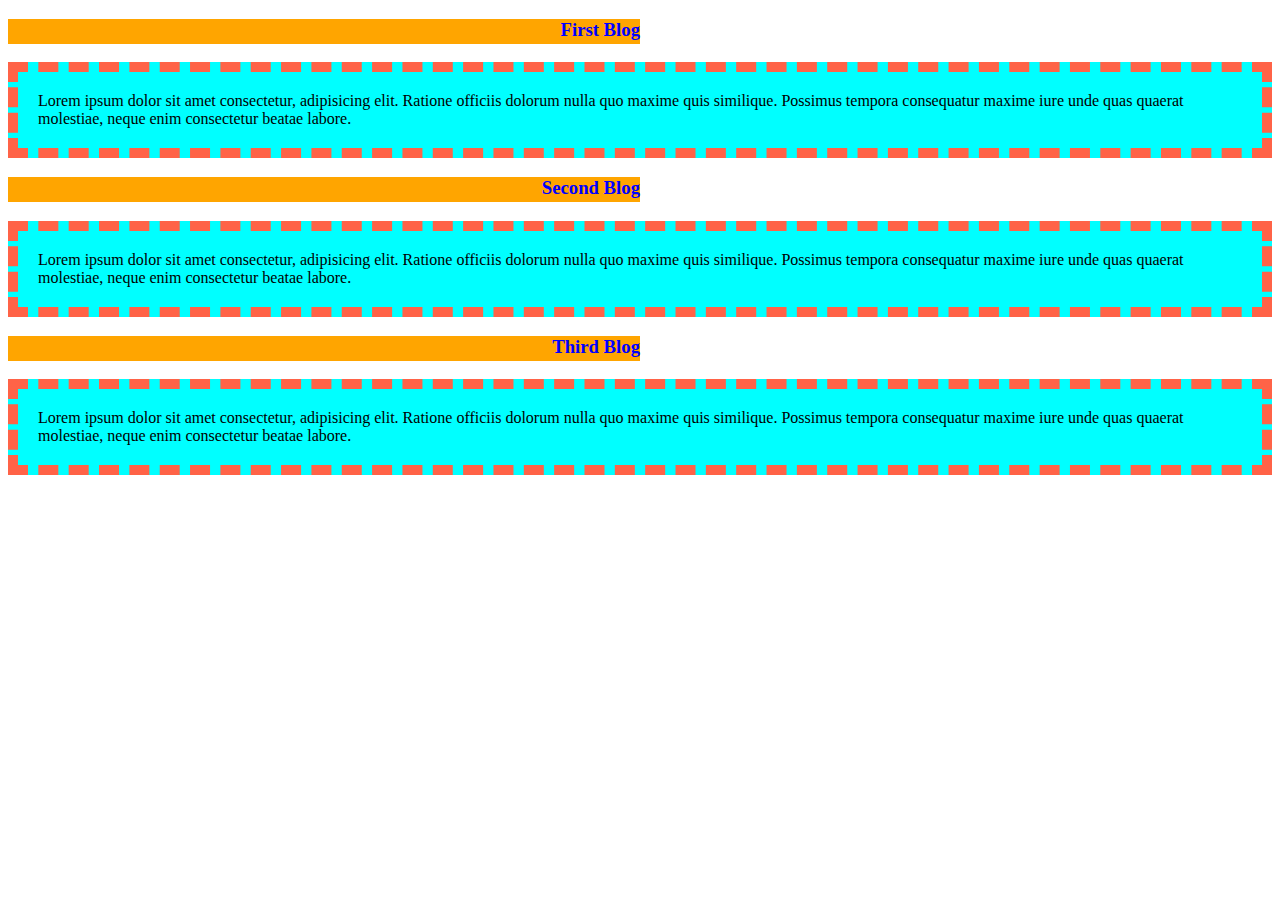
==== index.html @ 1d5e029a "heading image added" ====
<!DOCTYPE html>
<html lang="en">
<head>
    <meta charset="UTF-8">
    <meta name="viewport" content="width=	, initial-scale=1.0">
    <link rel="shortcut icon" href="images/3.png" type="image/x-icon">
    <title>basic</title>
    <link rel="stylesheet" href="style.css">
    <style>
        h3{
            color: blue;
            background: orange;
            width: 50%;
        }

        p{
            background: aqua;
        }
    </style>
</head>
<body>
    <div>
    <h3>First Blog</h3>
    <p>Lorem ipsum dolor sit amet consectetur, adipisicing elit. Ratione officiis dolorum nulla quo maxime quis similique. Possimus tempora consequatur maxime iure unde quas quaerat molestiae, neque enim consectetur beatae labore.</p>

    <h3>Second Blog</h3>
    <p>Lorem ipsum dolor sit amet consectetur, adipisicing elit. Ratione officiis dolorum nulla quo maxime quis similique. Possimus tempora consequatur maxime iure unde quas quaerat molestiae, neque enim consectetur beatae labore.</p>

    <h3>Third Blog</h3>
    <p>Lorem ipsum dolor sit amet consectetur, adipisicing elit. Ratione officiis dolorum nulla quo maxime quis similique. Possimus tempora consequatur maxime iure unde quas quaerat molestiae, neque enim consectetur beatae labore.</p>
</div>
</body>
</html>
---- style.css ----
p{
    border: 10px dashed tomato;
    padding: 20px;
}
h3{
    width:  100%;
    height: 25px;
    text-align: right;
    background-image: url('/images/3.png');
    background-size:contain;
    background-repeat: no-repeat;
    background-position: center;

}
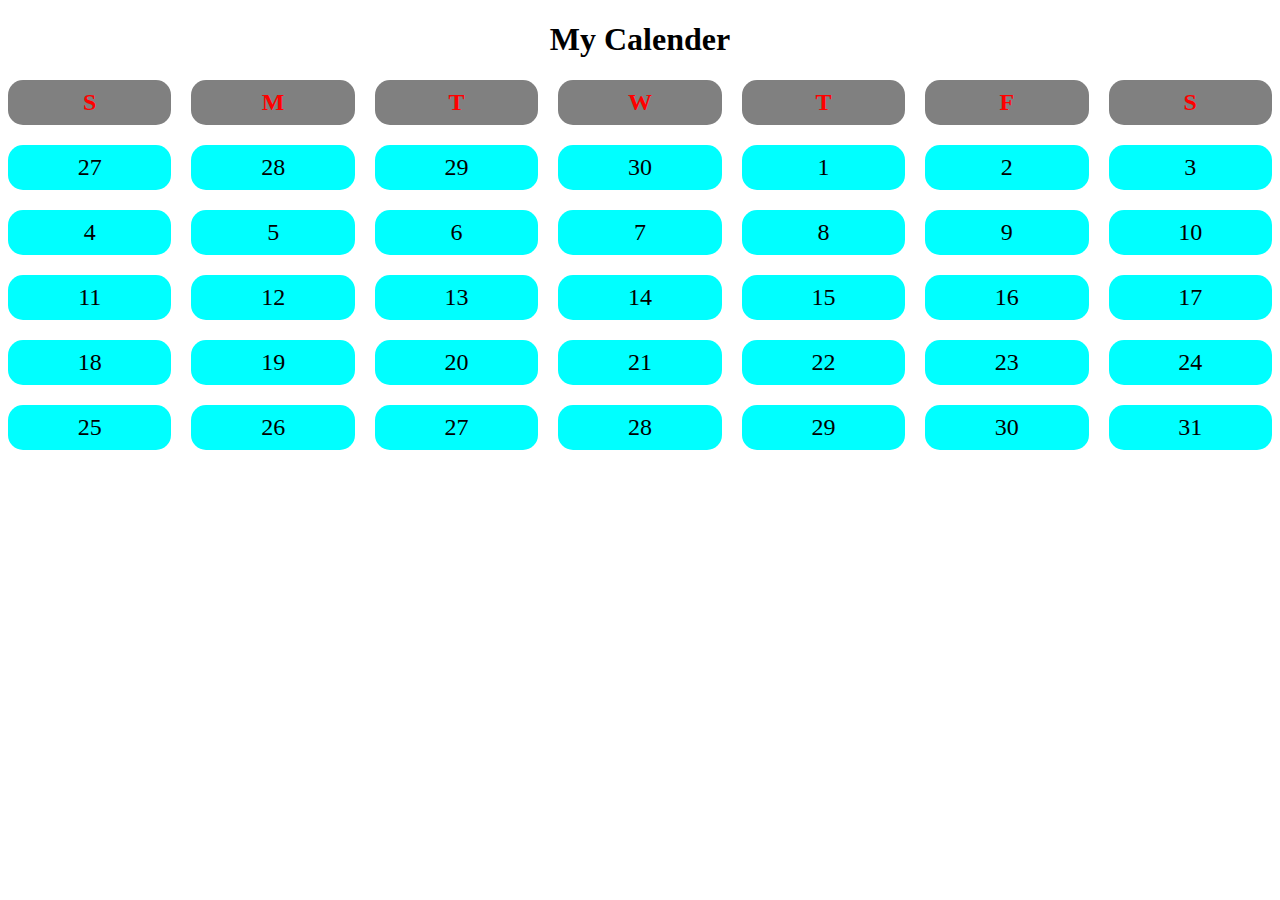
==== commit 42d77d47: "change to my calender" ====
--- a/index.html
+++ b/index.html
@@ -6,28 +6,58 @@
     <link rel="shortcut icon" href="images/3.png" type="image/x-icon">
     <title>basic</title>
     <link rel="stylesheet" href="style.css">
-    <style>
-        h3{
-            color: blue;
-            background: orange;
-            width: 50%;
-        }
+</head>
 
-        p{
-            background: aqua;
-        }
-    </style>
-</head>
+
 <body>
-    <div>
-    <h3>First Blog</h3>
-    <p>Lorem ipsum dolor sit amet consectetur, adipisicing elit. Ratione officiis dolorum nulla quo maxime quis similique. Possimus tempora consequatur maxime iure unde quas quaerat molestiae, neque enim consectetur beatae labore.</p>
+    <h1>My Calender</h1>
 
-    <h3>Second Blog</h3>
-    <p>Lorem ipsum dolor sit amet consectetur, adipisicing elit. Ratione officiis dolorum nulla quo maxime quis similique. Possimus tempora consequatur maxime iure unde quas quaerat molestiae, neque enim consectetur beatae labore.</p>
+<div class="calender">
+    <div class="day">S</div>
+    <div class="day">M</div>
+    <div class="day">T</div>
+    <div class="day">W</div>
+    <div class="day">T</div>
+    <div class="day">F</div>
+    <div class="day">S</div>
+    <div class="date">27</div>
+    <div class="date">28</div>
+    <div class="date">29</div>
+    <div class="date">30</div>
+    <div class="date">1</div>
+    <div class="date">2</div>
+    <div class="date">3</div>
+    <div class="date">4</div>
+    <div class="date">5</div>
+    <div class="date">6</div>
+    <div class="date">7</div>
+    <div class="date">8</div>
+    <div class="date">9</div>
+    <div class="date">10</div>
+    <div class="date">11</div>
+    <div class="date">12</div>
+    <div class="date">13</div>
+    <div class="date">14</div>
+    <div class="date">15</div>
+    <div class="date">16</div>
+    <div class="date">17</div>
+    <div class="date">18</div>
+    <div class="date">19</div>
+    <div class="date">20</div>
+    <div class="date">21</div>
+    <div class="date">22</div>
+    <div class="date">23</div>
+    <div class="date">24</div>
+    <div class="date">25</div>
+    <div class="date">26</div>
+    <div class="date">27</div>
+    <div class="date">28</div>
+    <div class="date">29</div>
+    <div class="date">30</div>
+    <div class="date">31</div>
 
-    <h3>Third Blog</h3>
-    <p>Lorem ipsum dolor sit amet consectetur, adipisicing elit. Ratione officiis dolorum nulla quo maxime quis similique. Possimus tempora consequatur maxime iure unde quas quaerat molestiae, neque enim consectetur beatae labore.</p>
 </div>
+
+
 </body>
 </html>--- a/style.css
+++ b/style.css
@@ -1,14 +1,22 @@
-p{
-    border: 10px dashed tomato;
-    padding: 20px;
+h1{
+    text-align: center;
 }
-h3{
-    width:  100%;
-    height: 25px;
-    text-align: right;
-    background-image: url('/images/3.png');
-    background-size:contain;
-    background-repeat: no-repeat;
-    background-position: center;
-
+.calender{
+    display: grid;
+    grid-template-columns: repeat(7, 1fr);
+    gap: 20px;
+}
+.day, .date{
+    background-color: aqua;
+    border-radius: 15px;
+    height: 45px;
+    display: flex;
+    justify-content: center;
+    align-items: center;
+    font-size: 1.5em;
+}
+.day{
+    background: gray;
+    color: red;
+    font-weight: bolder;
 }